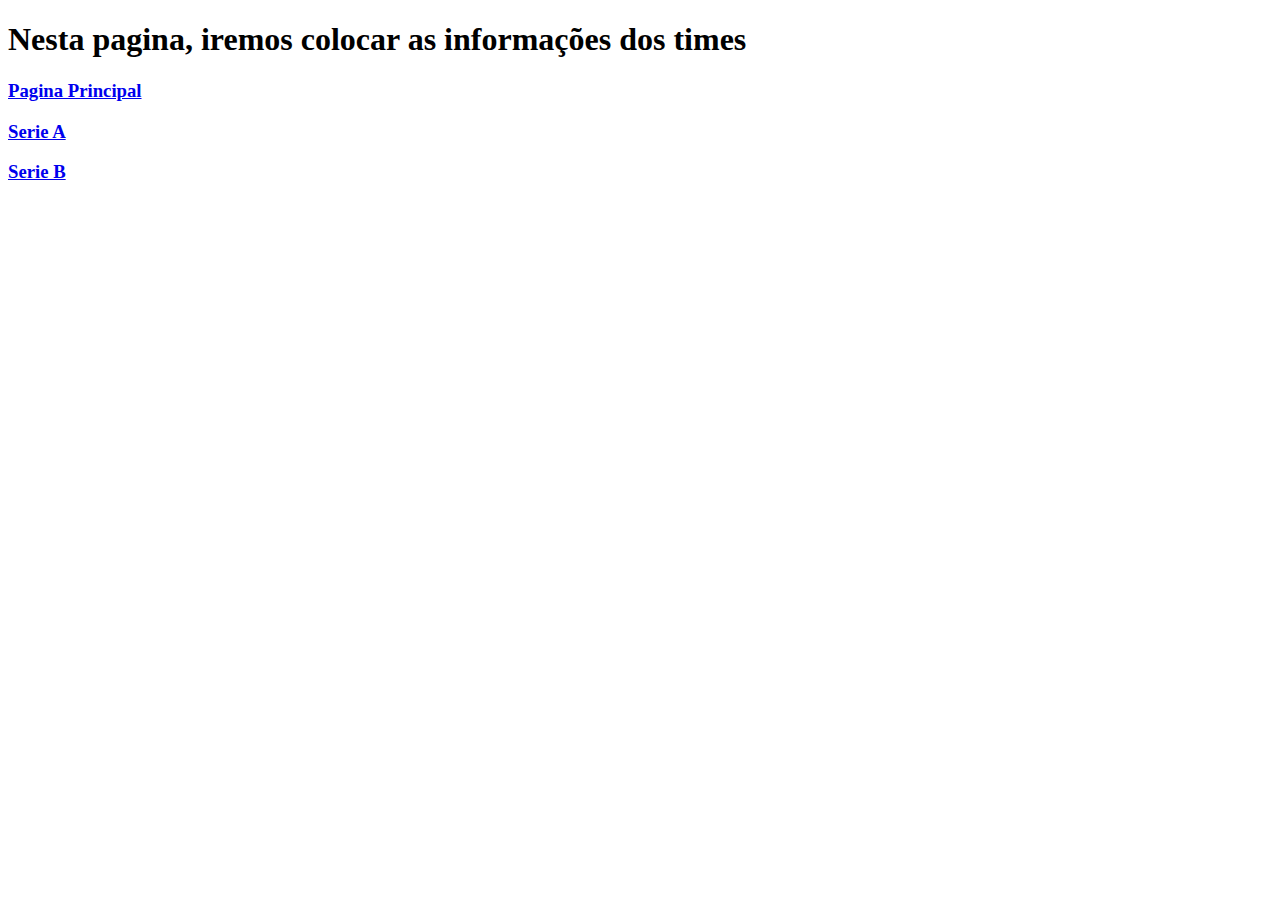
==== templates/administrador.html @ 2bcb229b "" ====
<!DOCTYPE html>
<html>
    <head>
        <meta charset='utf-8'>
    
        <title>Page Title</title>
        <h1> Nesta pagina, iremos colocar as informações dos times</h1>
    </head>
    <body>
        <!--Aqui vamos inserir os dados e se conectar com o banco de dados-->
        <tr>
            <td><h3 class="sub_titulo"><a href="index">Pagina Principal</a></p></h3></td>
            <td><h3 class="sub_titulo"><a href="serie_a">Serie A</a></p></h3></td>
            <td><h3 class="sub_titulo"><a href="serie_b">Serie B</a></p></h3></td>
        </tr>
    
    </body>
</html>
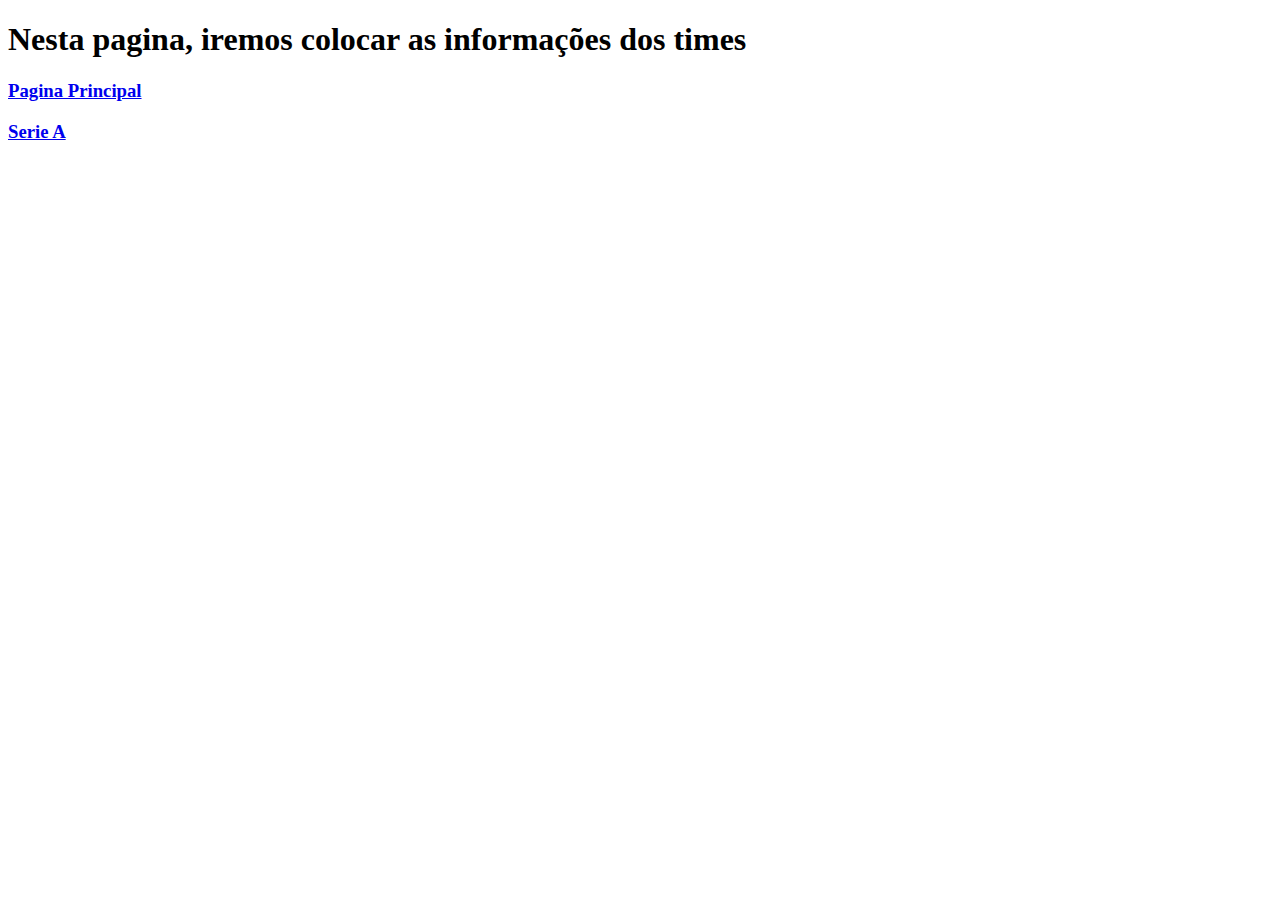
==== commit fc7fb6d1: "" ====
--- a/templates/administrador.html
+++ b/templates/administrador.html
@@ -11,7 +11,7 @@
         <tr>
             <td><h3 class="sub_titulo"><a href="index">Pagina Principal</a></p></h3></td>
             <td><h3 class="sub_titulo"><a href="serie_a">Serie A</a></p></h3></td>
-            <td><h3 class="sub_titulo"><a href="serie_b">Serie B</a></p></h3></td>
+            
         </tr>
     
     </body>
